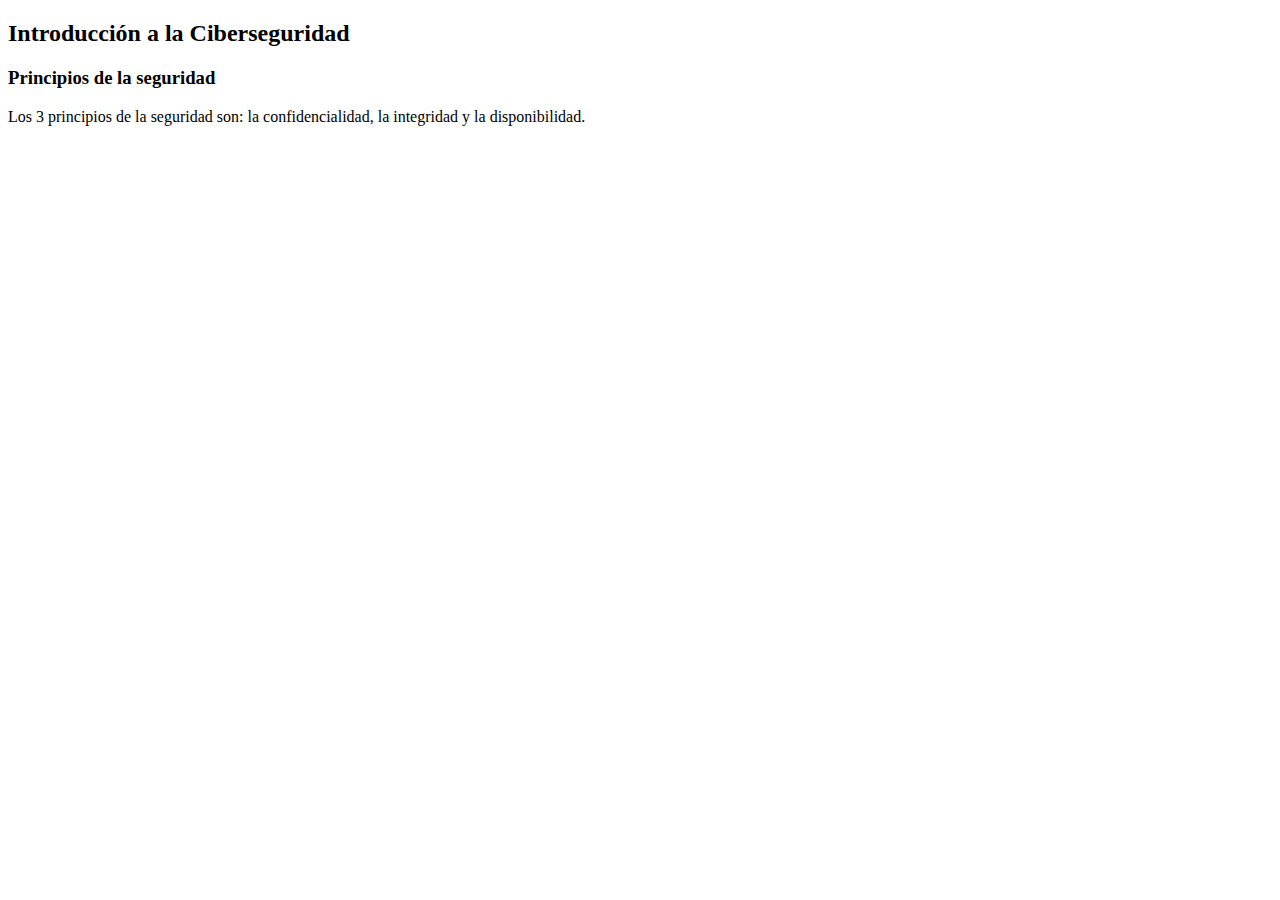
==== index.html @ 3741d708 "Estructura del curso" ====
<!DOCTYPE html>
<html lang="en">
<head>
    <meta charset="UTF-8">
    <meta name="viewport" content="width=device-width, initial-scale=1.0">
    <title>Curso de fundamentos de Ciberseguridad</title>
</head>
<body>
    <header class="header">
        <nav class="nav"></nav>
    </header>
    <main class="container">
        <section class="module">
            <h2 class="title">Introducción a la Ciberseguridad</h2>
            <h3 class="subtitle">
                Principios de la seguridad
            </h3>
            <p class="text">Los 3 principios de la seguridad son: la confidencialidad, la integridad y la disponibilidad.</p>
        </section>
    </main>
</body>
</html>
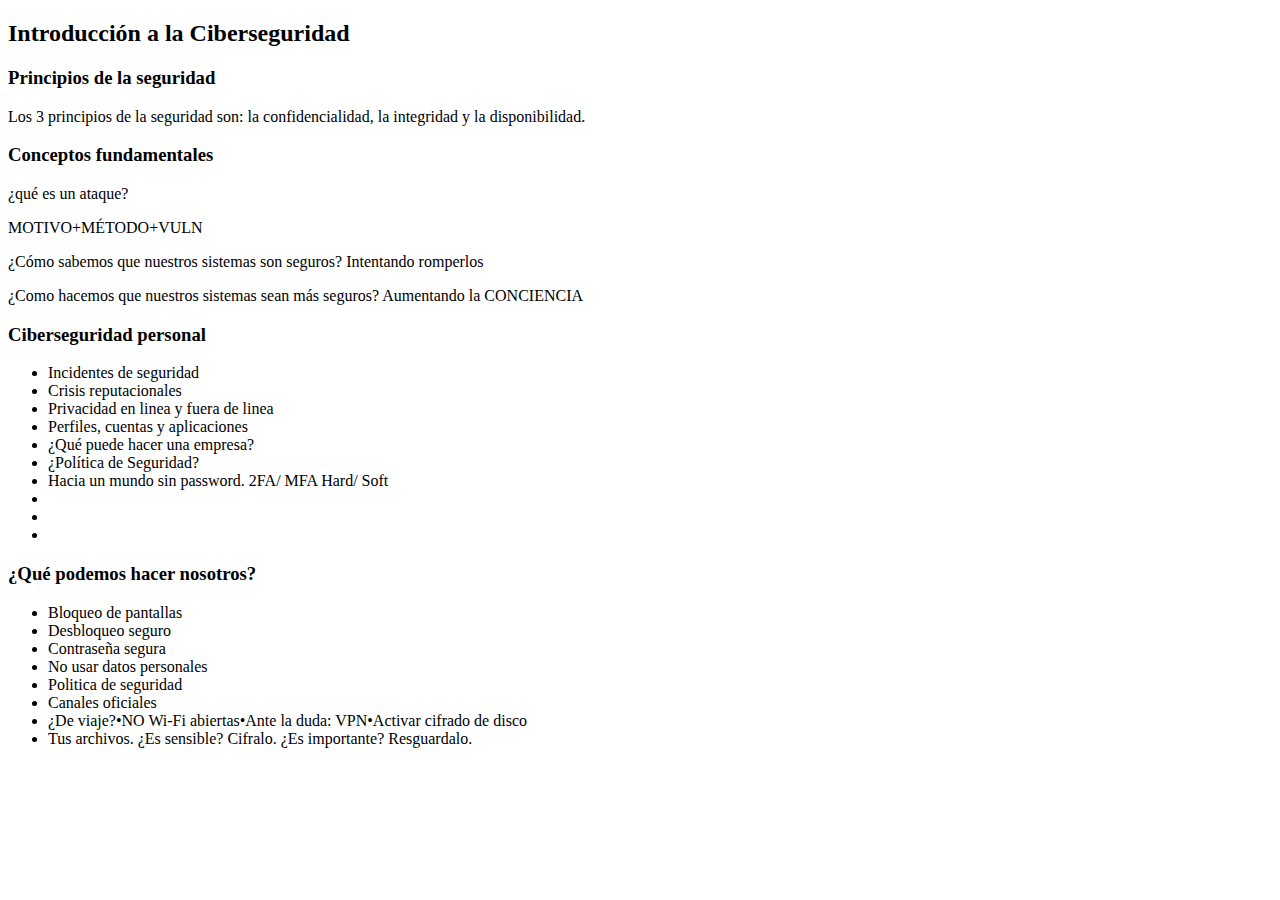
==== commit 5c05c783: "Clase teorica modulo 1" ====
--- a/index.html
+++ b/index.html
@@ -16,6 +16,37 @@
                 Principios de la seguridad
             </h3>
             <p class="text">Los 3 principios de la seguridad son: la confidencialidad, la integridad y la disponibilidad.</p>
+            <h3 class="subtitle">Conceptos fundamentales</h3>
+            <p class="text">¿qué es un ataque?</p>
+            <p class="text">MOTIVO+MÉTODO+VULN</p>
+            <p class="text">¿Cómo sabemos que nuestros sistemas son seguros? Intentando romperlos</p>
+            <p class="text">¿Como hacemos que nuestros sistemas sean más seguros? Aumentando la CONCIENCIA</p>
+            <h3 class="subtitle">Ciberseguridad personal</h3>
+            <ul>
+                <li>Incidentes de seguridad</li>
+                <li>Crisis reputacionales</li>
+                <li>Privacidad en linea y fuera de linea</li>
+                <li>Perfiles, cuentas y aplicaciones</li>
+                <li>¿Qué puede hacer una empresa?</li>
+                <li>¿Política de Seguridad?
+                </li>
+                <li>Hacia un mundo sin password. 2FA/ MFA Hard/ Soft</li>
+                <li>
+                </li>
+                <li></li>
+                <li></li>
+            </ul>
+            <h3 class="subtitle">¿Qué podemos hacer nosotros?</h3>
+            <ul>
+                <li>Bloqueo de pantallas</li>
+                <li>Desbloqueo seguro</li>
+                <li>Contraseña segura</li>
+                <li>No usar datos personales</li>
+                <li>Politica de seguridad</li>
+                <li>Canales oficiales</li>
+                <li>¿De viaje?•NO Wi-Fi abiertas•Ante la duda: VPN•Activar cifrado de disco</li>
+                <li>Tus archivos. ¿Es sensible? Cifralo. ¿Es importante? Resguardalo.</li>
+            </ul>
         </section>
     </main>
 </body>
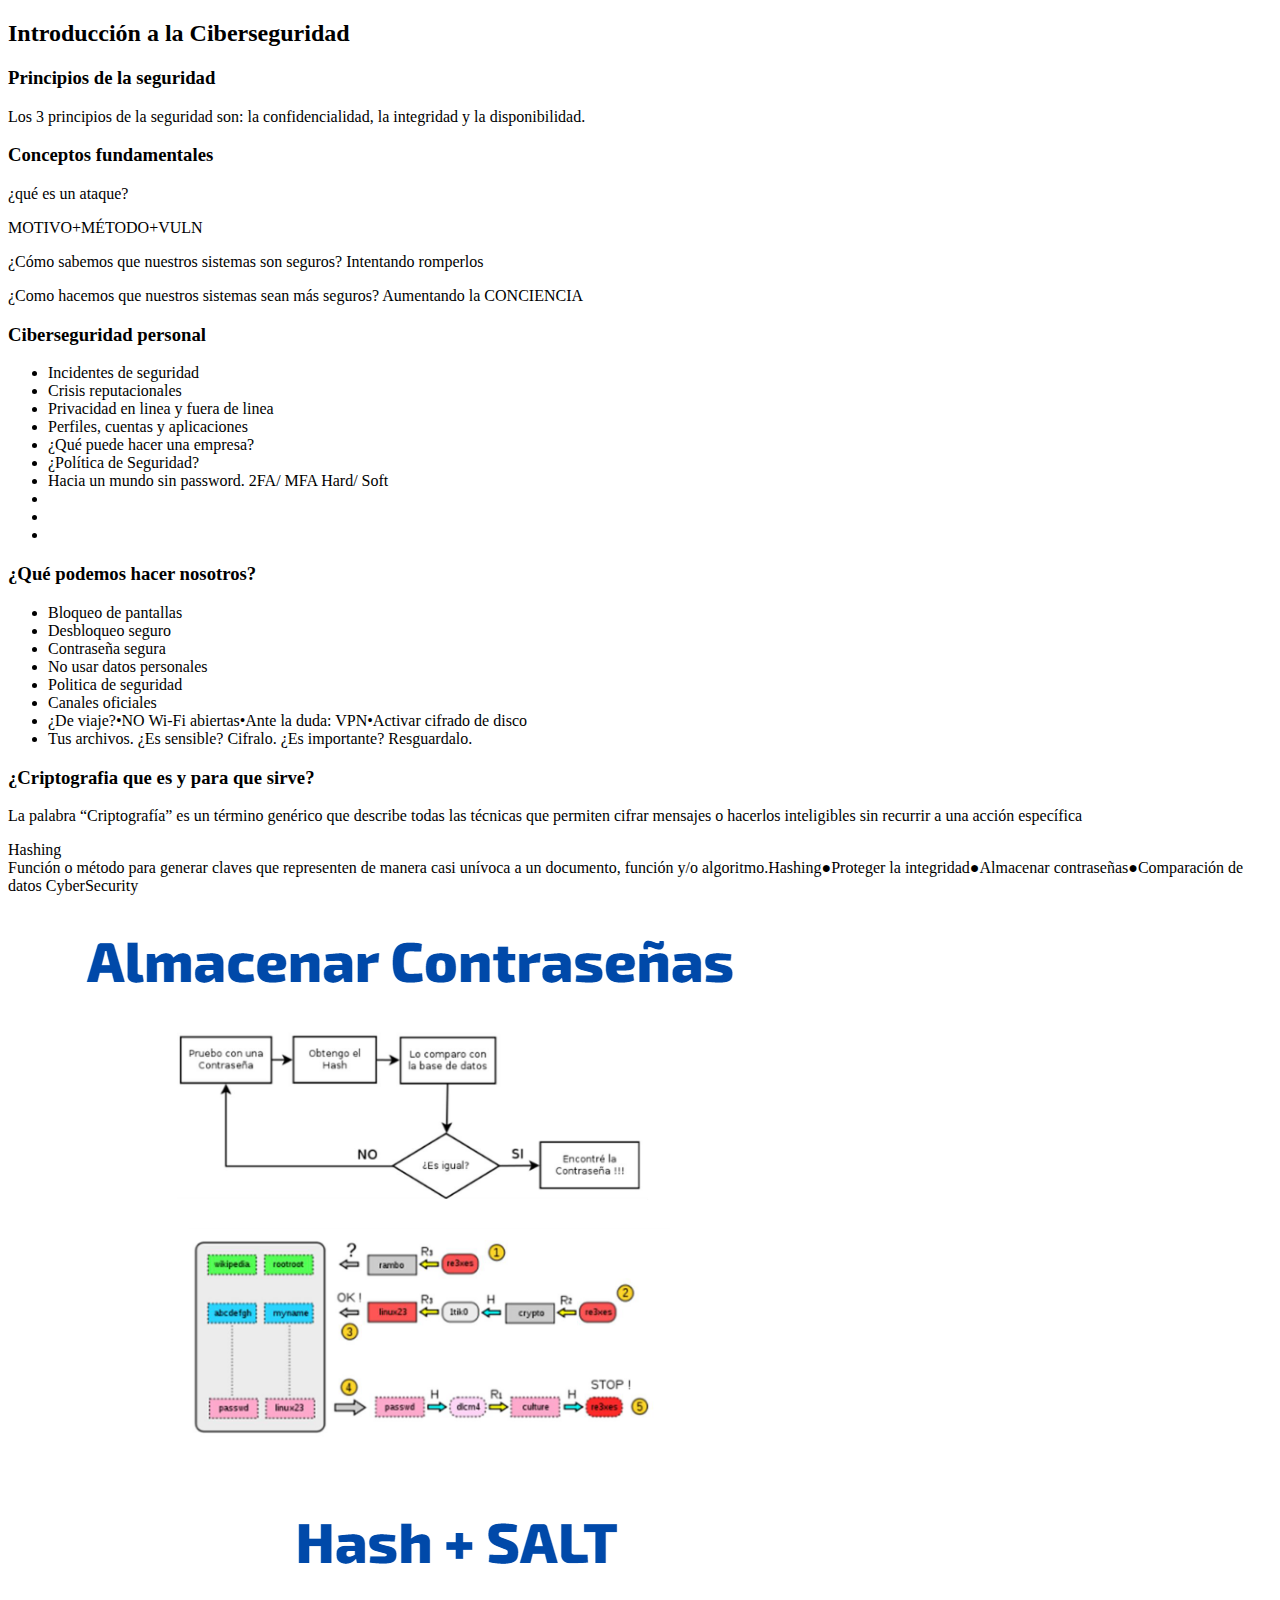
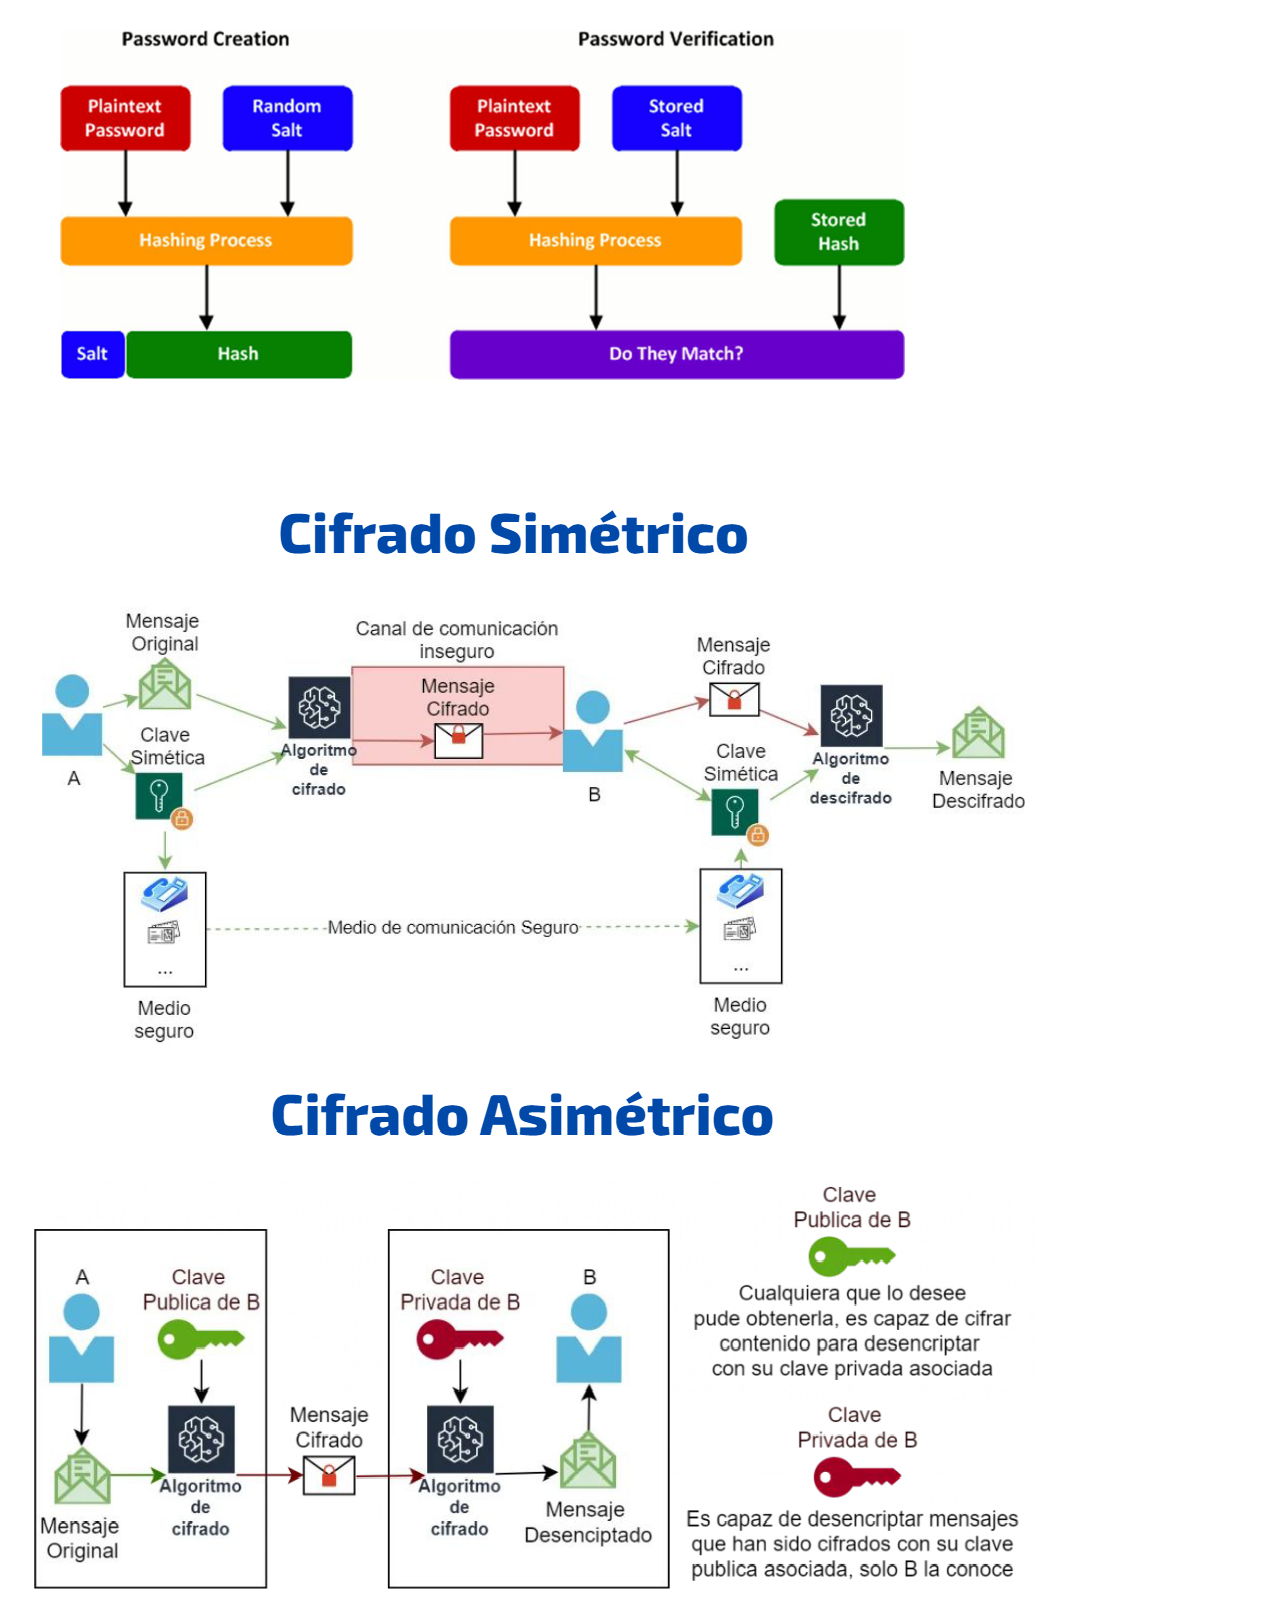
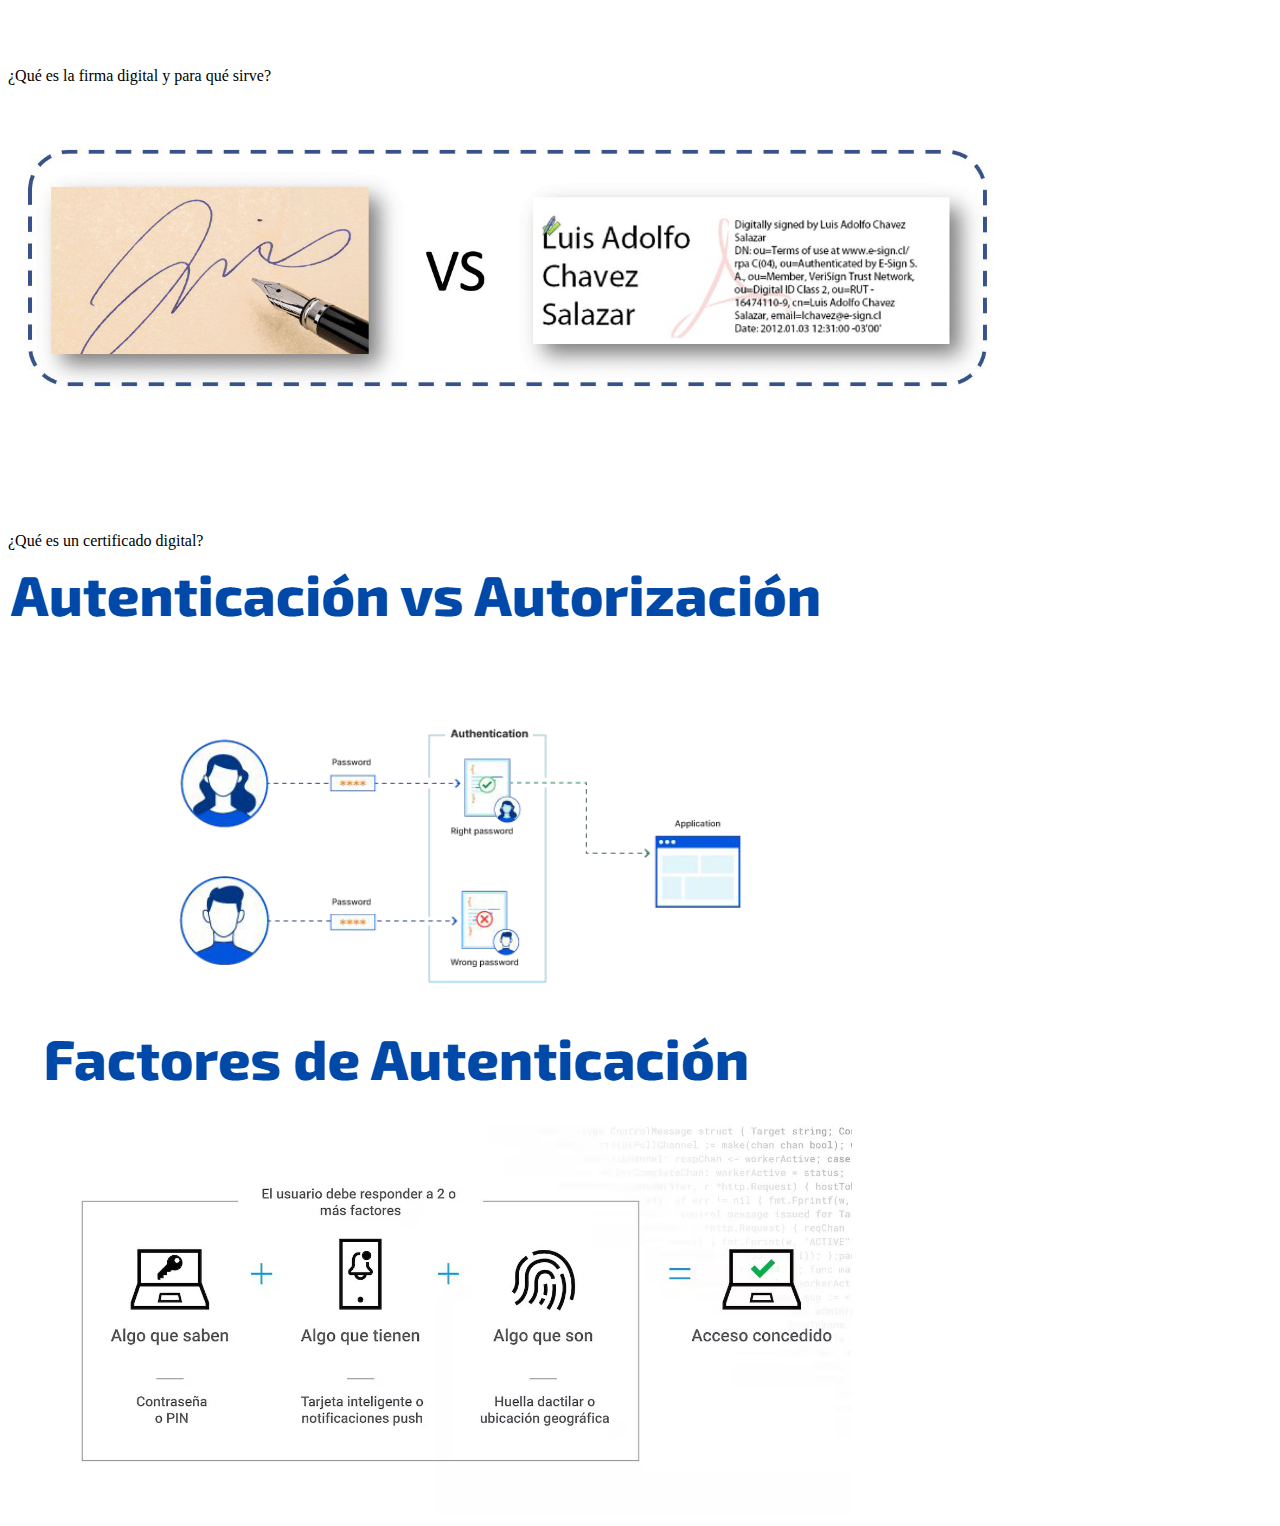
==== commit 55fe489a: "Modulo 2" ====
--- a/index.html
+++ b/index.html
@@ -4,6 +4,7 @@
     <meta charset="UTF-8">
     <meta name="viewport" content="width=device-width, initial-scale=1.0">
     <title>Curso de fundamentos de Ciberseguridad</title>
+    <link rel="stylesheet" href="./css/styles.css">
 </head>
 <body>
     <header class="header">
@@ -48,6 +49,23 @@
                 <li>Tus archivos. ¿Es sensible? Cifralo. ¿Es importante? Resguardalo.</li>
             </ul>
         </section>
+        <section class="module">
+            <h3 class="subtitle">¿Criptografia que es y para que sirve?
+            </h3>
+            <p class="text">La palabra “Criptografía” es un término genérico que describe todas las técnicas que permiten cifrar mensajes o hacerlos inteligibles sin recurrir a una acción específica</p>
+            <p class="text">Hashing <br>
+                 Función o método para generar claves que representen de manera casi unívoca a un documento, función y/o algoritmo.Hashing●Proteger la integridad●Almacenar contraseñas●Comparación de datos
+                CyberSecurity</p>
+                <img src="./contra.png" alt="">
+                <img src="./hash.png" alt="">
+                <img src="./cifrado.png" alt="">
+                <img src="./cifradoasim.png" alt="">
+            <p class="text">¿Qué es la firma digital y para qué sirve?</p>
+            <img src="./firma.png" alt="">
+            <p class="text">¿Qué es un certificado digital?</p>
+            <img src="./autent.png" alt="">
+            <img src="./factores.png" alt="">
+        </section>
     </main>
 </body>
 </html>
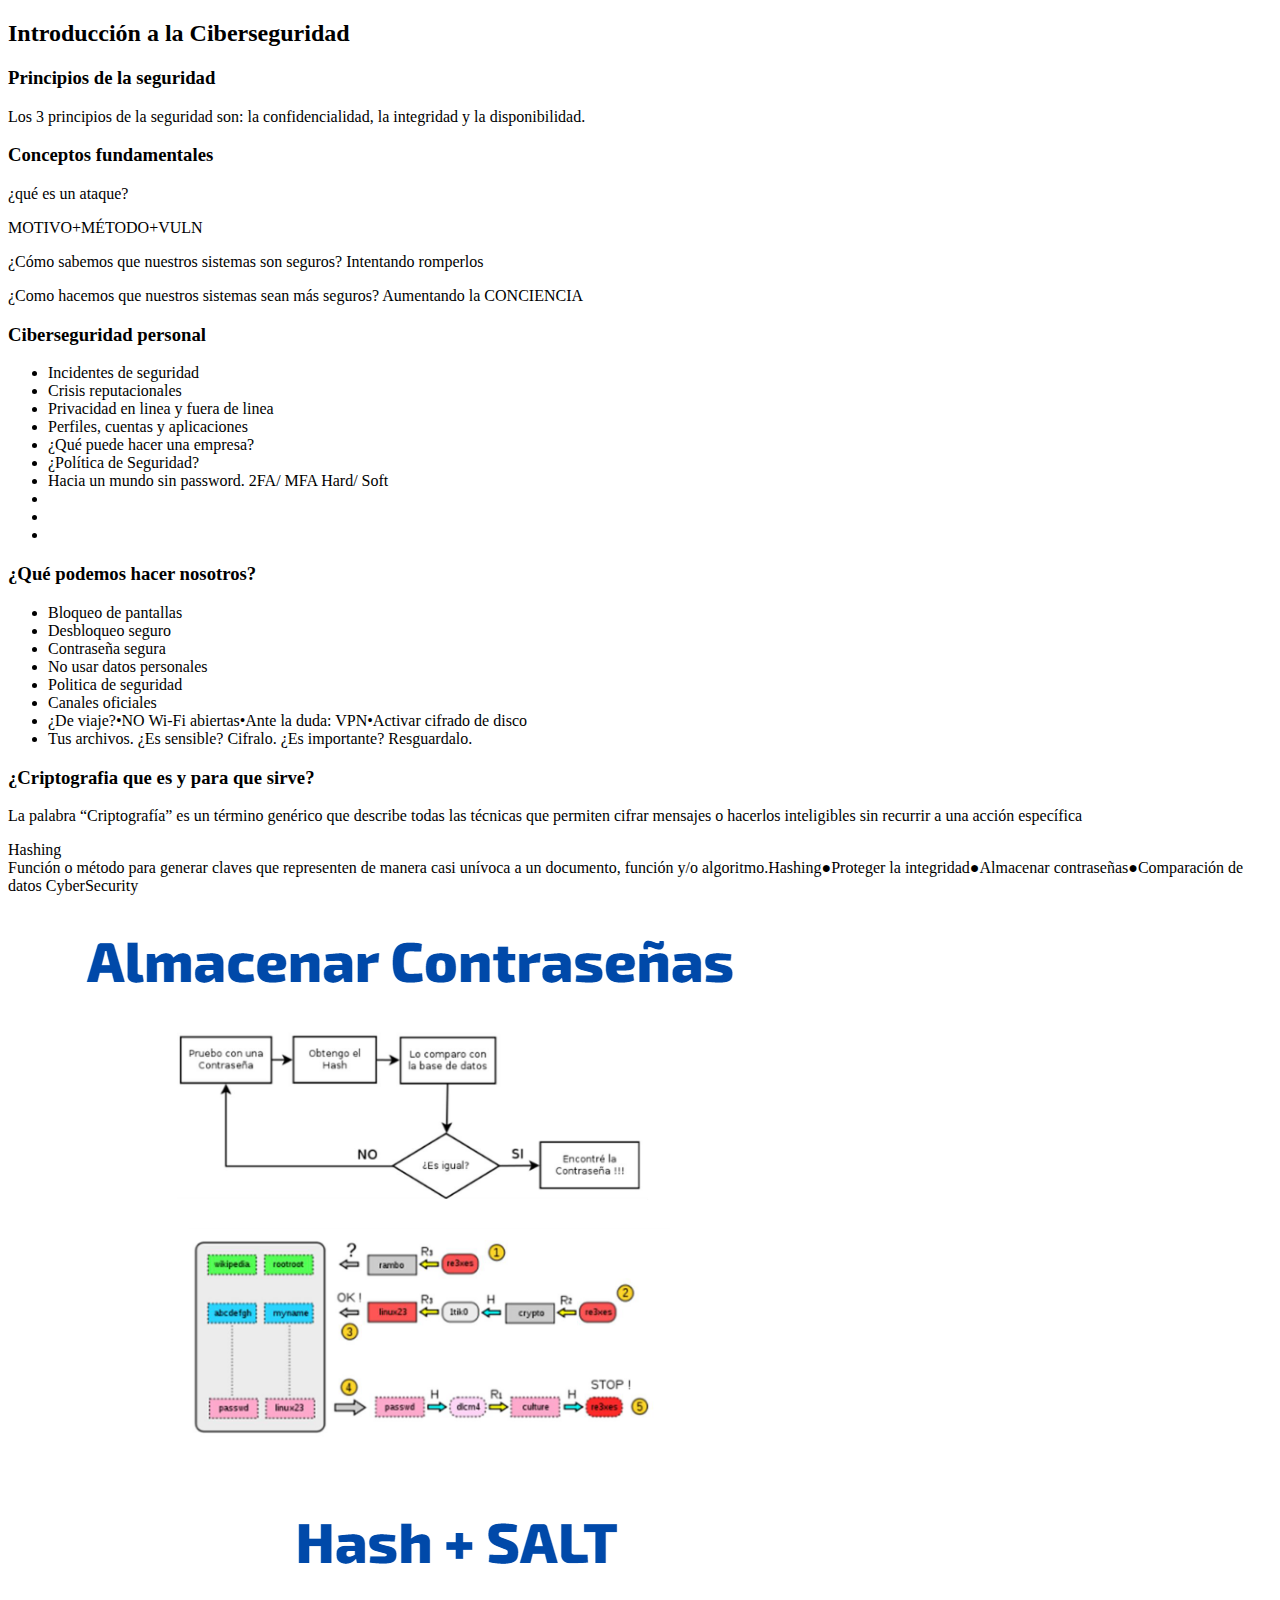
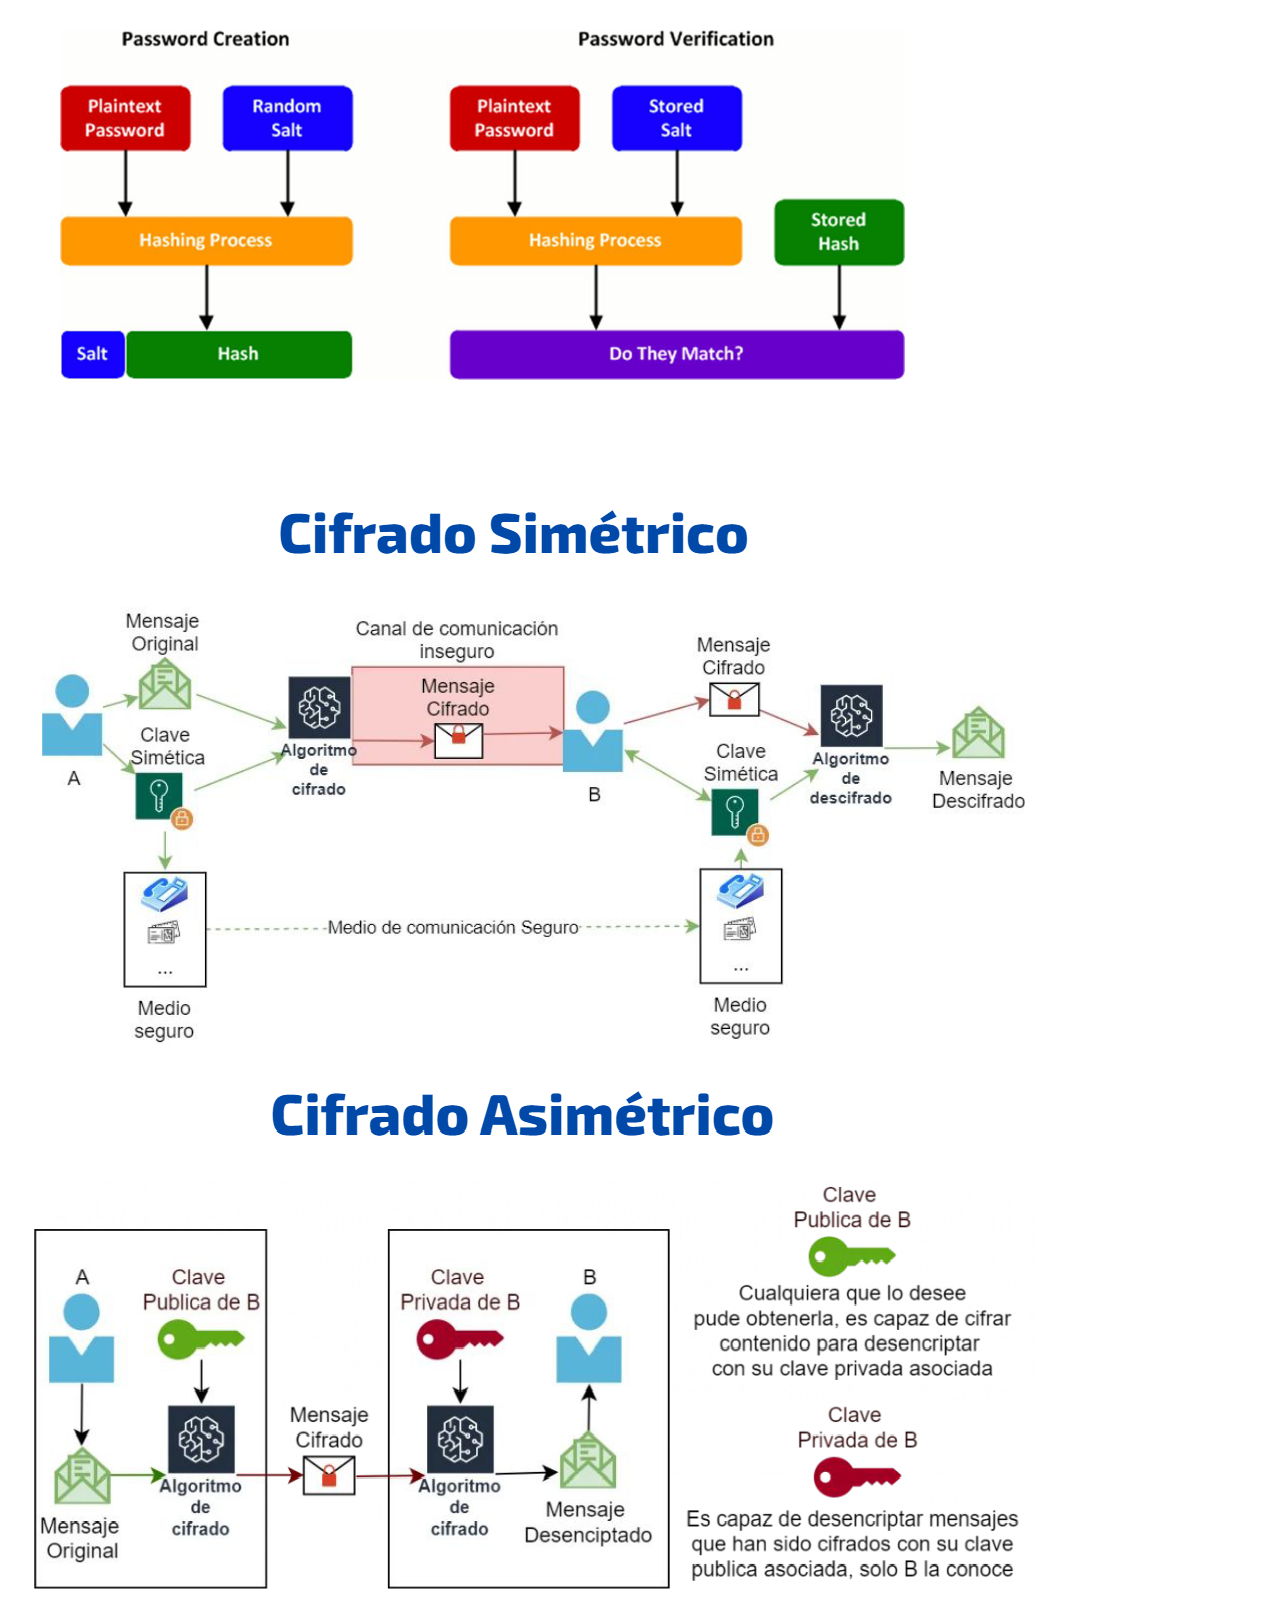
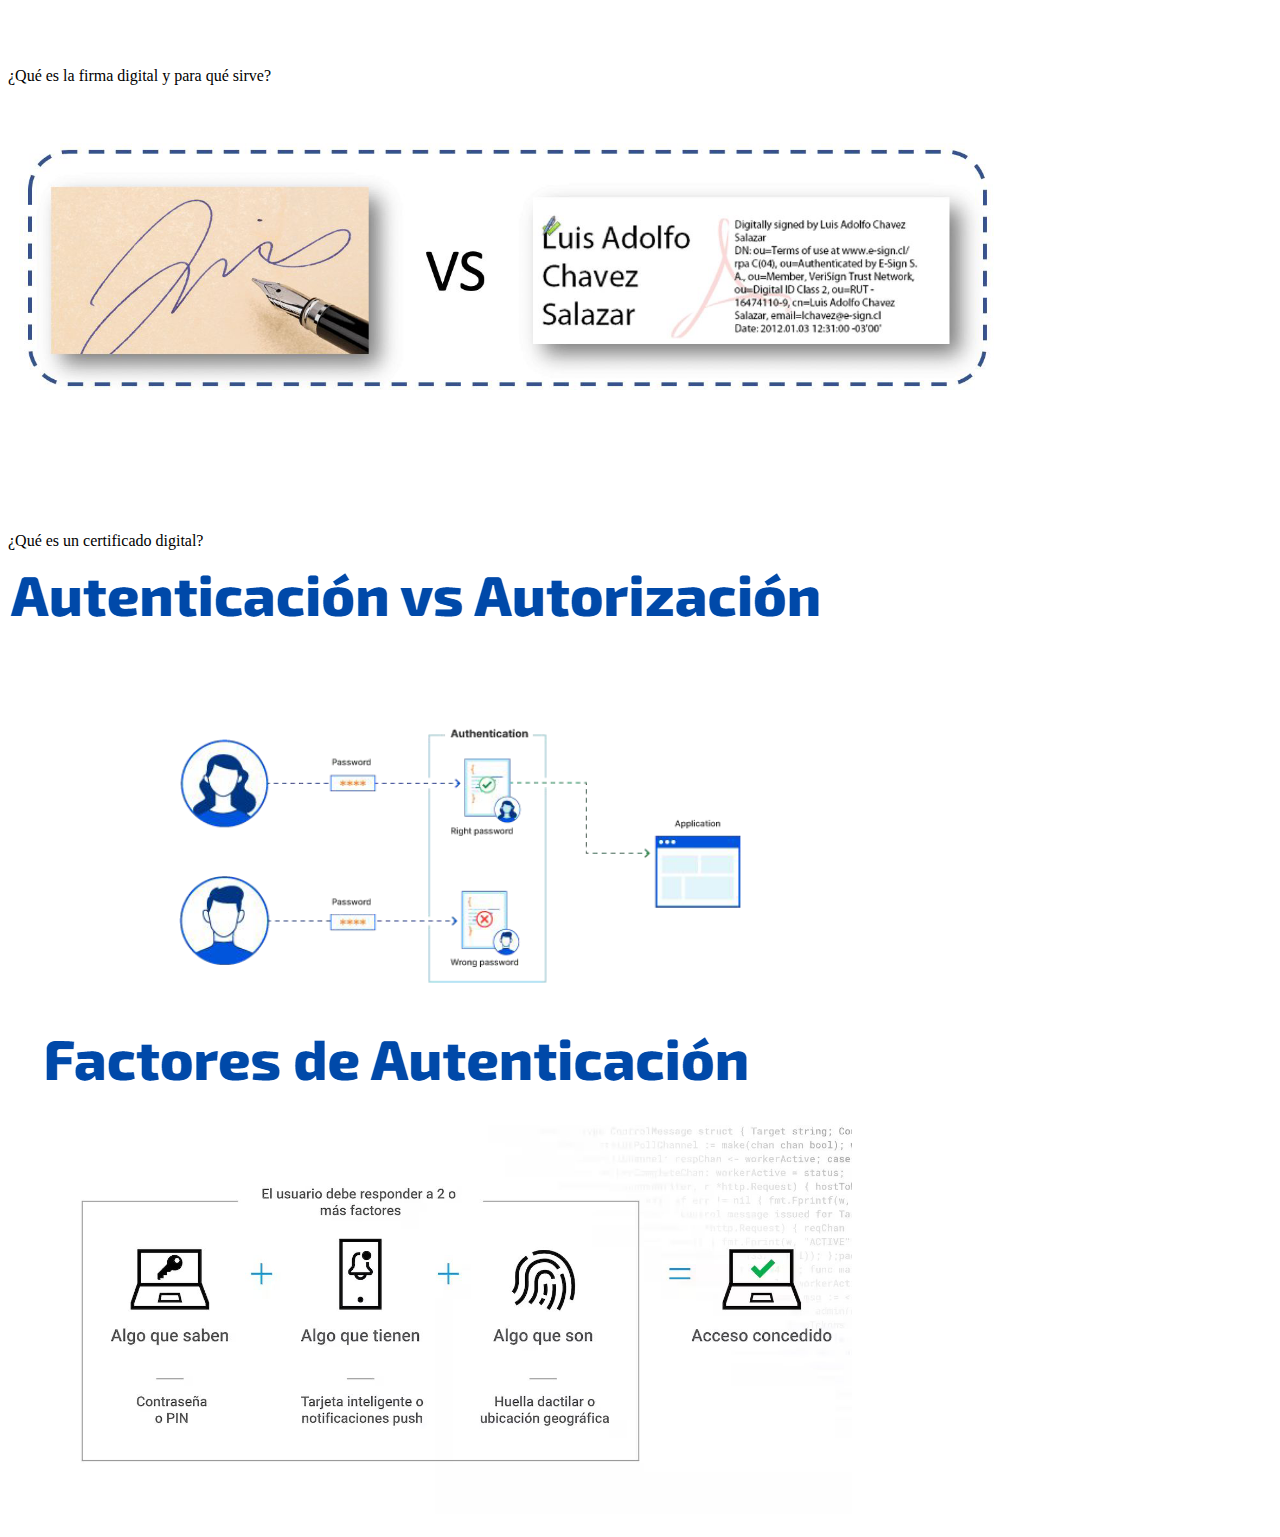
==== commit 04bcdc7e: "Modulo 3" ====
--- a/index.html
+++ b/index.html
@@ -66,6 +66,9 @@
             <img src="./autent.png" alt="">
             <img src="./factores.png" alt="">
         </section>
+        <section class="module">
+            <h3 class="subtitle"></h3>
+        </section>
     </main>
 </body>
 </html>
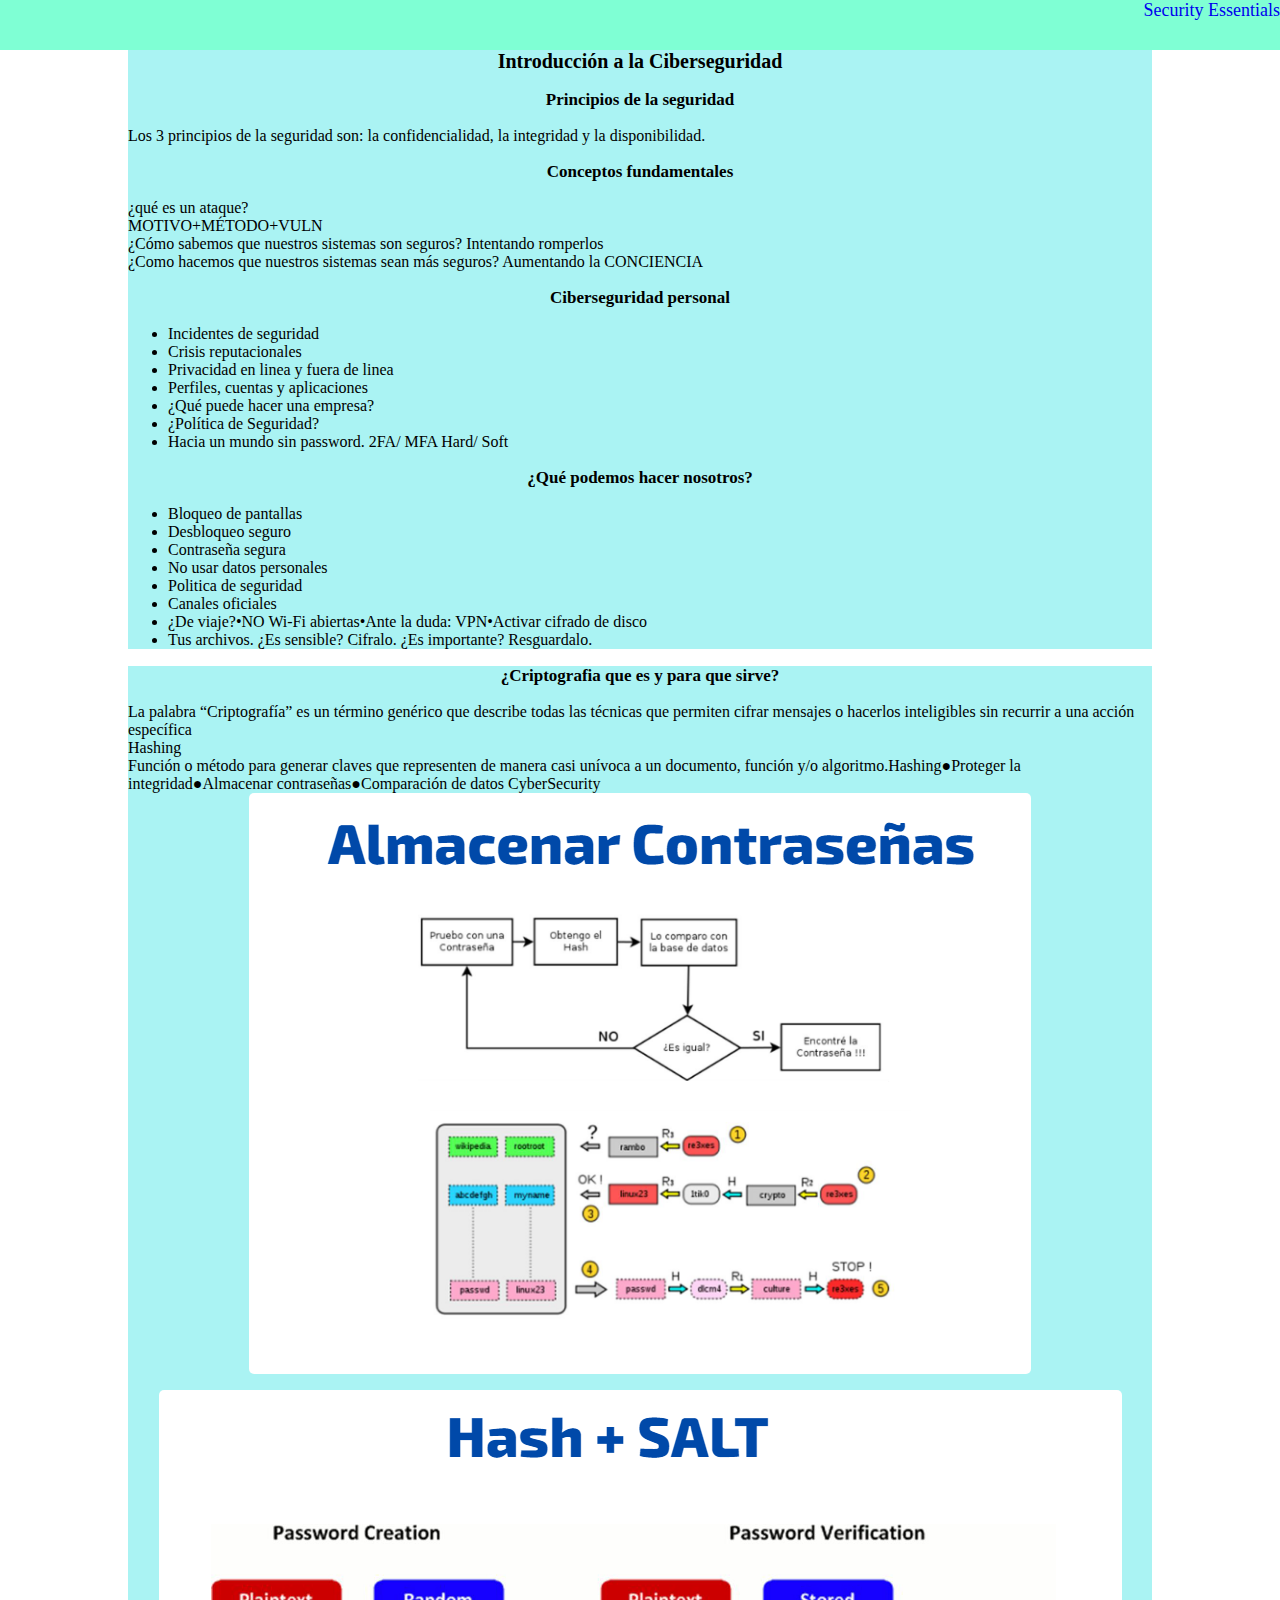
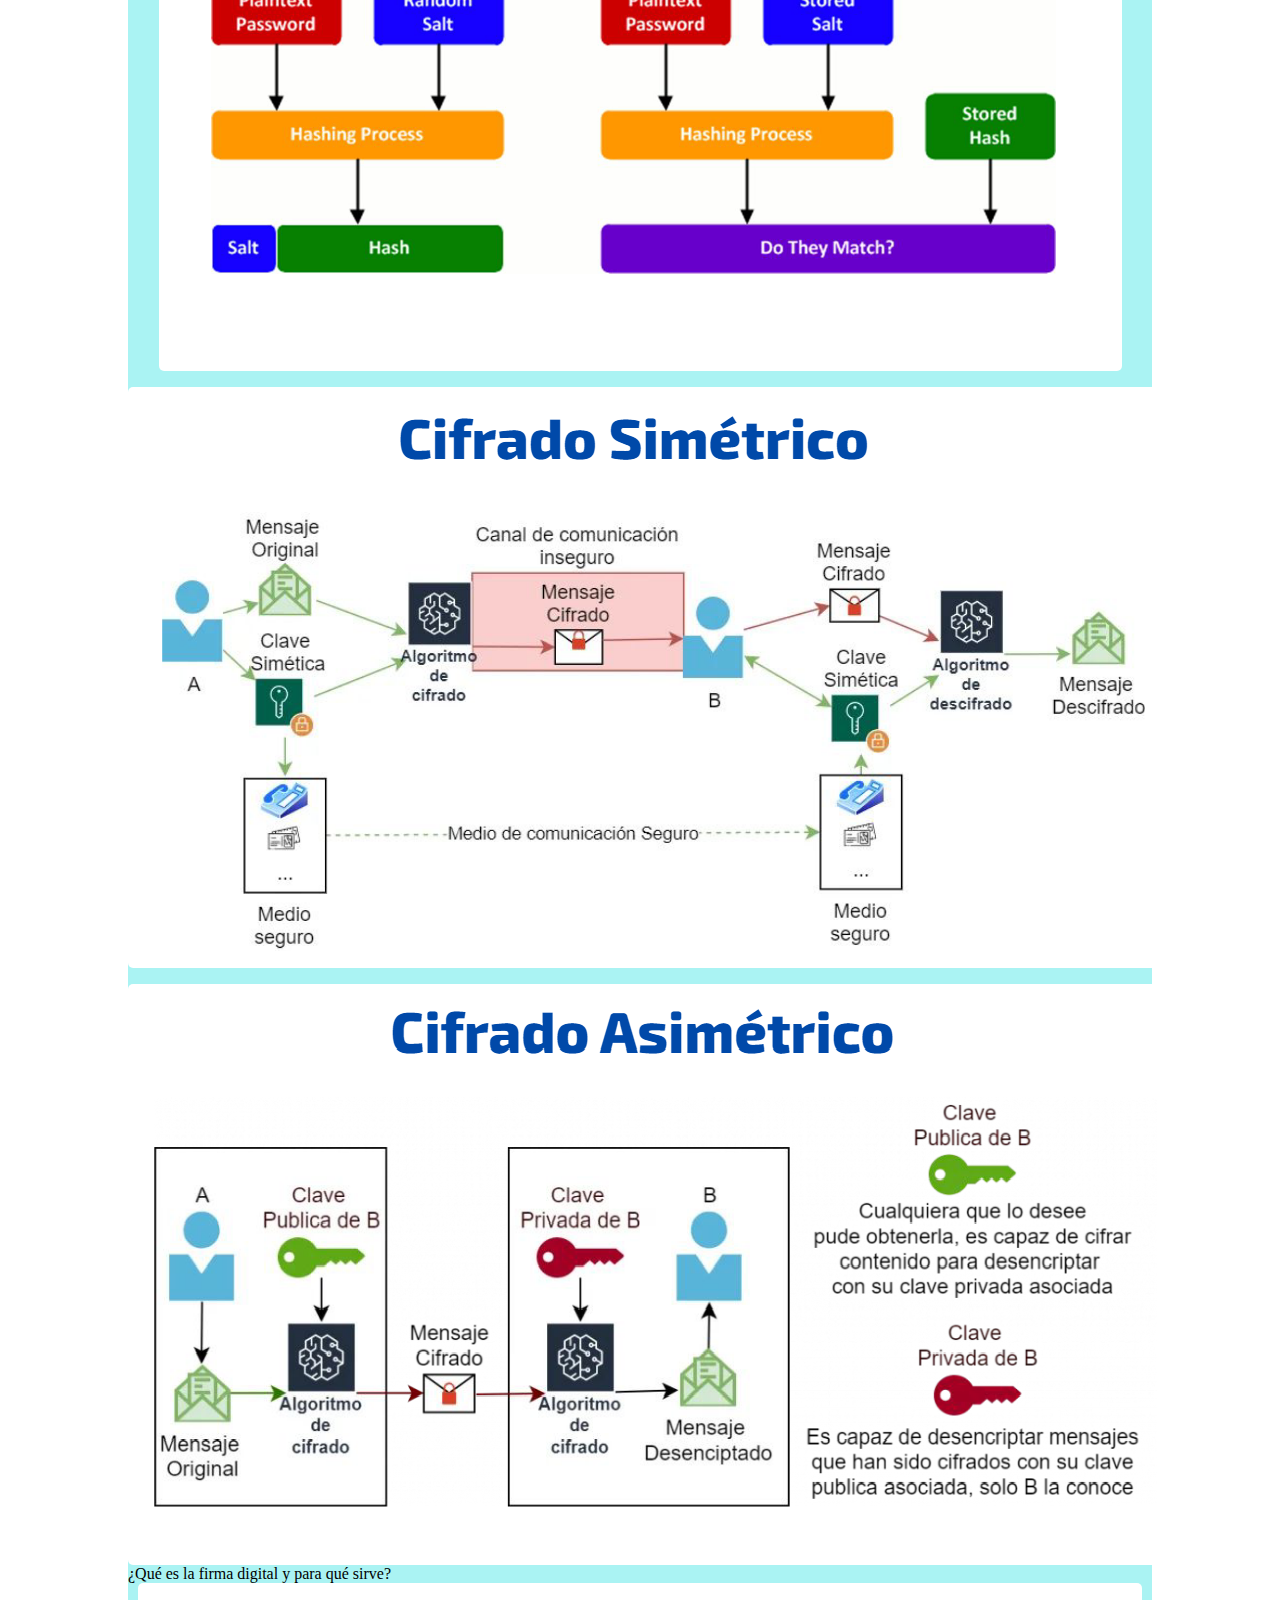
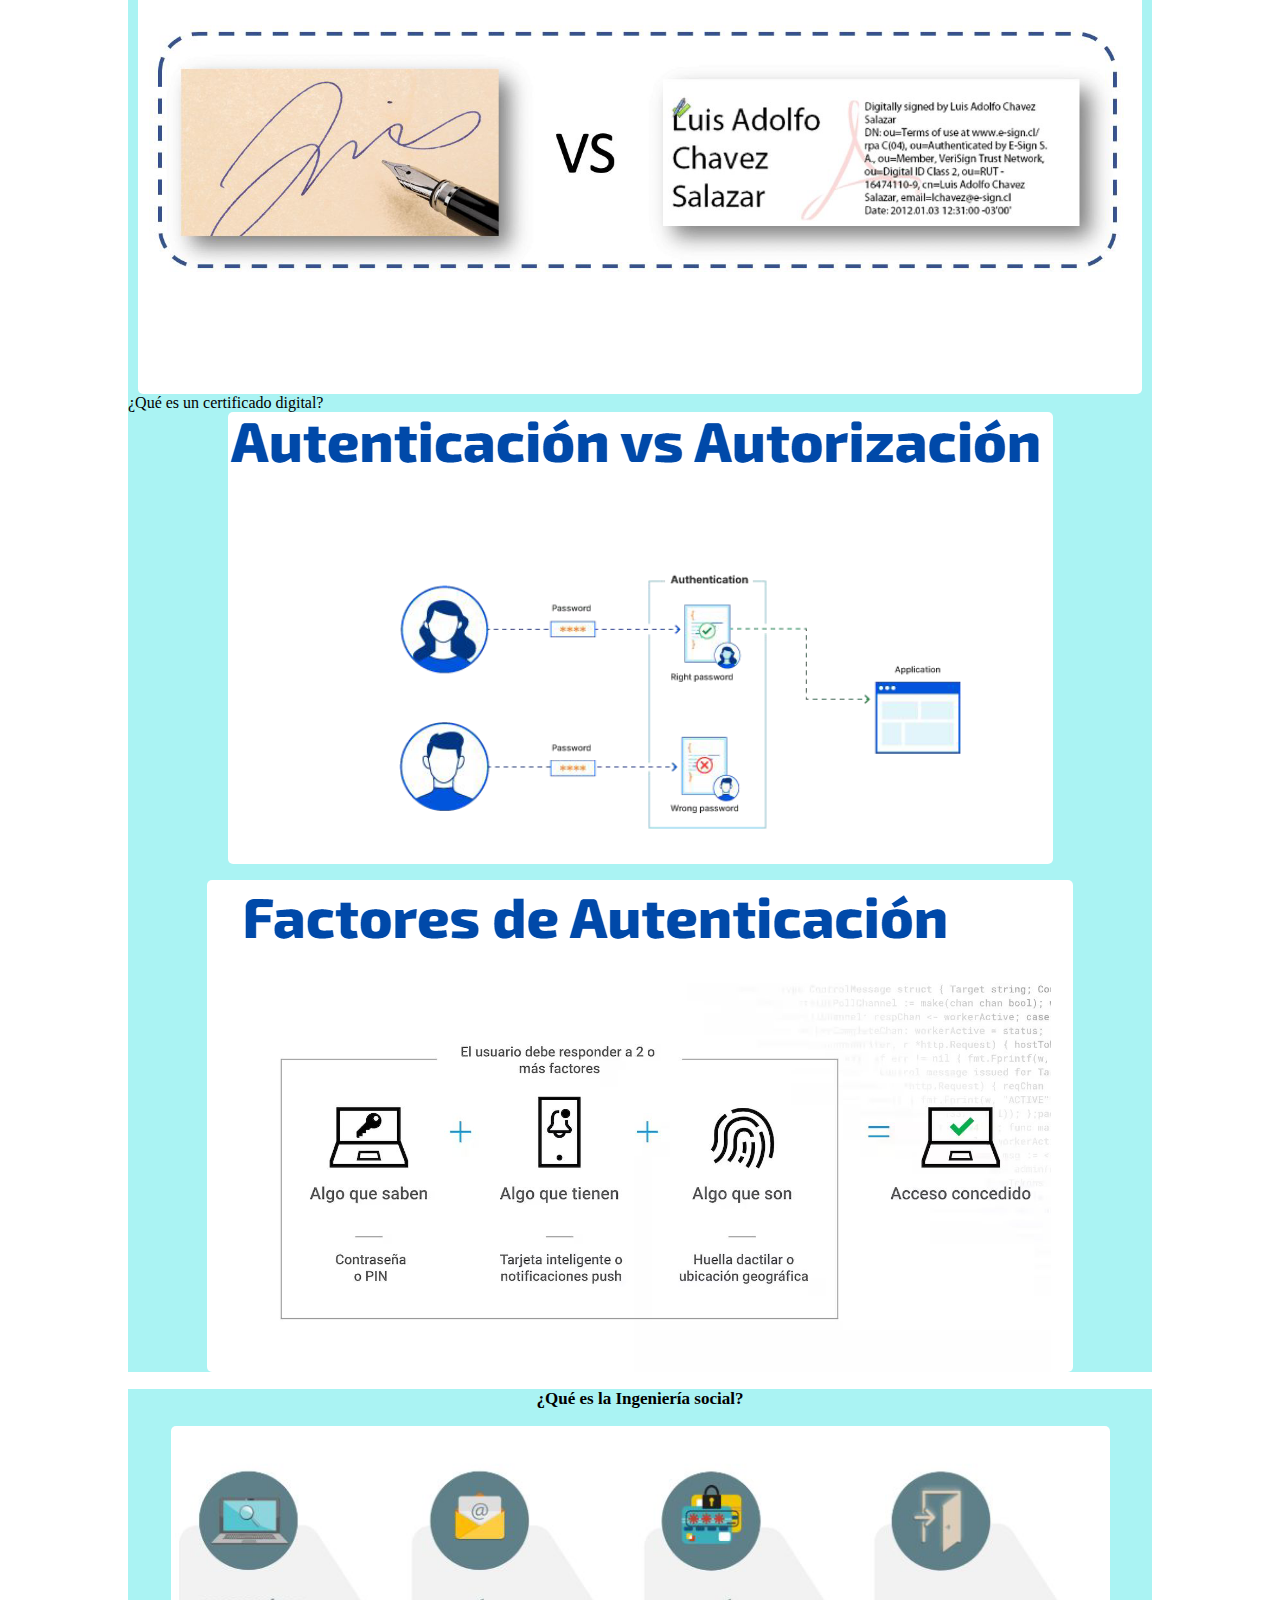
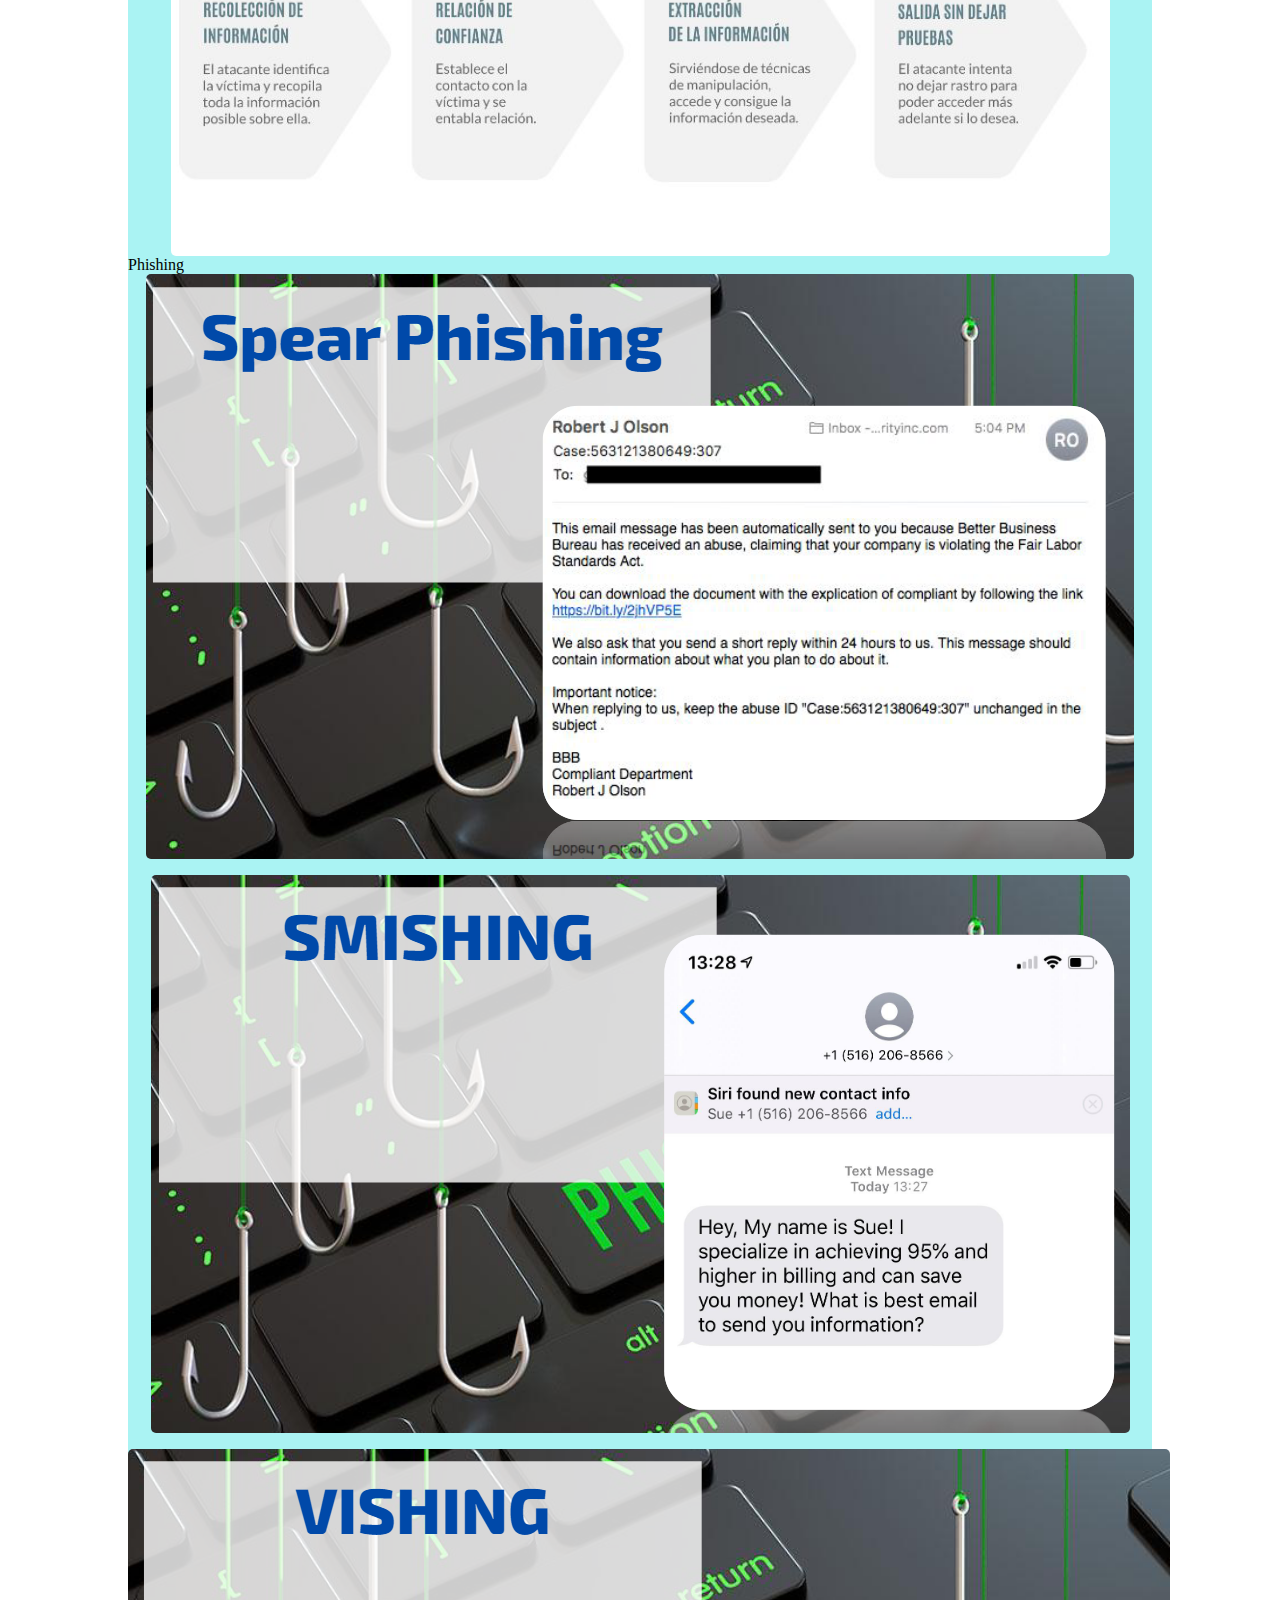
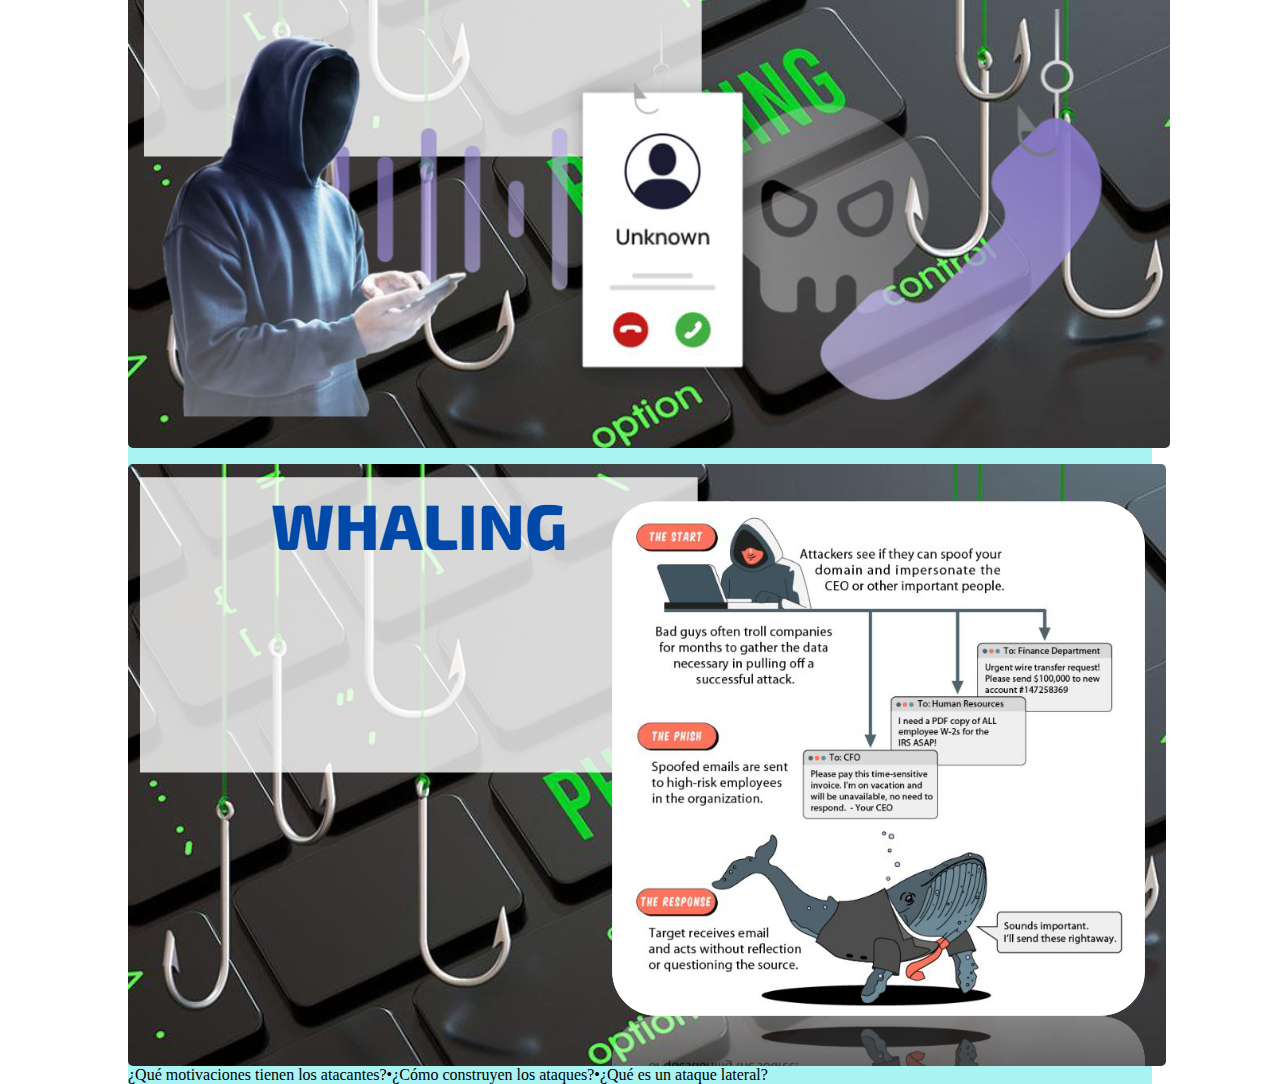
==== commit 979d457d: "Modulo 1 Essentials" ====
--- a/index.html
+++ b/index.html
@@ -8,7 +8,7 @@
 </head>
 <body>
     <header class="header">
-        <nav class="nav"></nav>
+        <nav class="nav"><a href="curso.html">Security Essentials</a></nav>
     </header>
     <main class="container">
         <section class="module">
@@ -32,10 +32,7 @@
                 <li>¿Política de Seguridad?
                 </li>
                 <li>Hacia un mundo sin password. 2FA/ MFA Hard/ Soft</li>
-                <li>
-                </li>
-                <li></li>
-                <li></li>
+
             </ul>
             <h3 class="subtitle">¿Qué podemos hacer nosotros?</h3>
             <ul>
@@ -56,18 +53,31 @@
             <p class="text">Hashing <br>
                  Función o método para generar claves que representen de manera casi unívoca a un documento, función y/o algoritmo.Hashing●Proteger la integridad●Almacenar contraseñas●Comparación de datos
                 CyberSecurity</p>
-                <img src="./contra.png" alt="">
+            <div class="div"><img src="./contra.png" alt="">
                 <img src="./hash.png" alt="">
                 <img src="./cifrado.png" alt="">
-                <img src="./cifradoasim.png" alt="">
+                <img src="./cifradoasim.png" alt=""></div>
+
             <p class="text">¿Qué es la firma digital y para qué sirve?</p>
-            <img src="./firma.png" alt="">
+            <div class="div"><img src="./firma.png" alt=""></div>
+
             <p class="text">¿Qué es un certificado digital?</p>
-            <img src="./autent.png" alt="">
-            <img src="./factores.png" alt="">
+            <div class="div"><img src="./autent.png" alt="">
+                <img src="./factores.png" alt=""></div>
+
         </section>
         <section class="module">
-            <h3 class="subtitle"></h3>
+            <h3 class="subtitle">¿Qué es la Ingeniería social?</h3>
+            <div class="div"><img src="./convenc.png" alt=""></div>
+
+            <p class="text">Phishing</p>
+            <div class="div"> <img src="./spearphishing.png" alt="">
+                <img src="./smishing.png" alt="">
+                <img src="./vishing.png" alt="">
+                <img src="./whaling.png" alt=""></div>
+
+            <p class="text">¿Qué motivaciones tienen los atacantes?•¿Cómo construyen los ataques?•¿Qué es un ataque lateral?
+            </p>
         </section>
     </main>
 </body>
--- a/css/styles.css
+++ b/css/styles.css
@@ -0,0 +1,49 @@
+
+*{
+    margin: 0;
+    box-sizing: border-box;
+}
+.title{
+    font-size: 20px;
+    text-align: center;
+}
+.subtitle{
+    font-size: 17px;
+    text-align: center;
+    margin-top: 1em;
+    margin-bottom: 1em;
+}
+.header{
+    background-color: aquamarine;
+    height: 50px;
+}
+.header nav{
+    display: flex;
+    justify-content: end;
+}
+.header nav a{
+    text-decoration: none;
+    font-size: large;
+
+}
+
+.container{
+    margin: auto;
+    width: 80%;
+}
+.div{
+    display: flex;
+    flex-direction: column;
+    justify-content: center;
+    gap: 1em;
+}
+.div img{
+    max-width: max-content;
+    display: inline-block;
+    text-align: center;
+    margin: auto;
+    border-radius: 5px;
+}
+.module{
+    background-color: rgb(170, 243, 243);
+}
